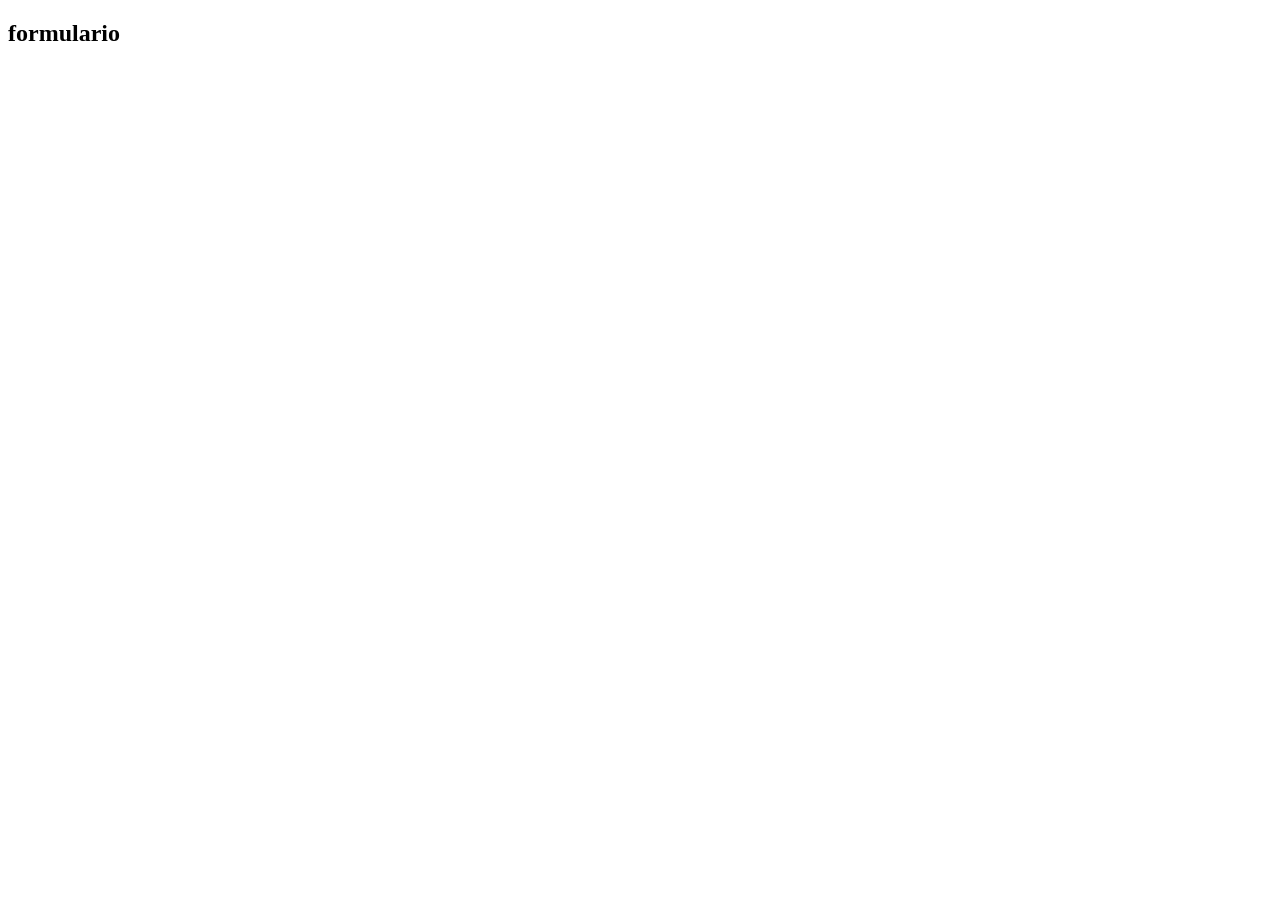
==== formulario.html @ c70a2108 "pagina principal, con estilos integrados y pagina de formiarlio" ====
<!DOCTYPE html>
<html lang="en">
<head>
    <meta charset="UTF-8">
    <meta name="viewport" content="width=device-width, initial-scale=1.0">
    <title>Formulario</title>
</head>
<body>
    <h2>formulario</h2>
</body>
</html>
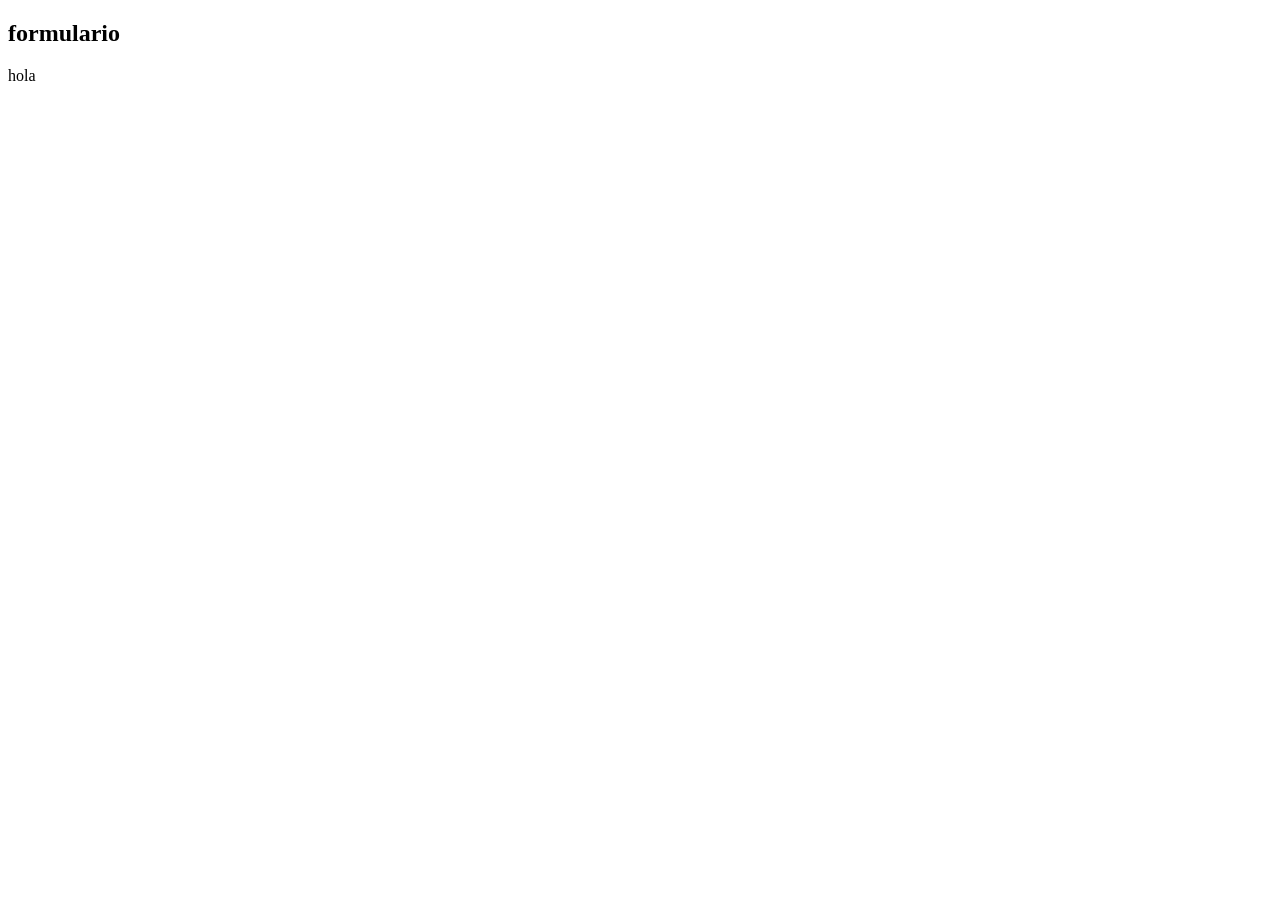
==== commit 95bc3fbc: "mas cambios" ====
--- a/formulario.html
+++ b/formulario.html
@@ -7,5 +7,6 @@
 </head>
 <body>
     <h2>formulario</h2>
+    <p>hola</p>
 </body>
 </html>
